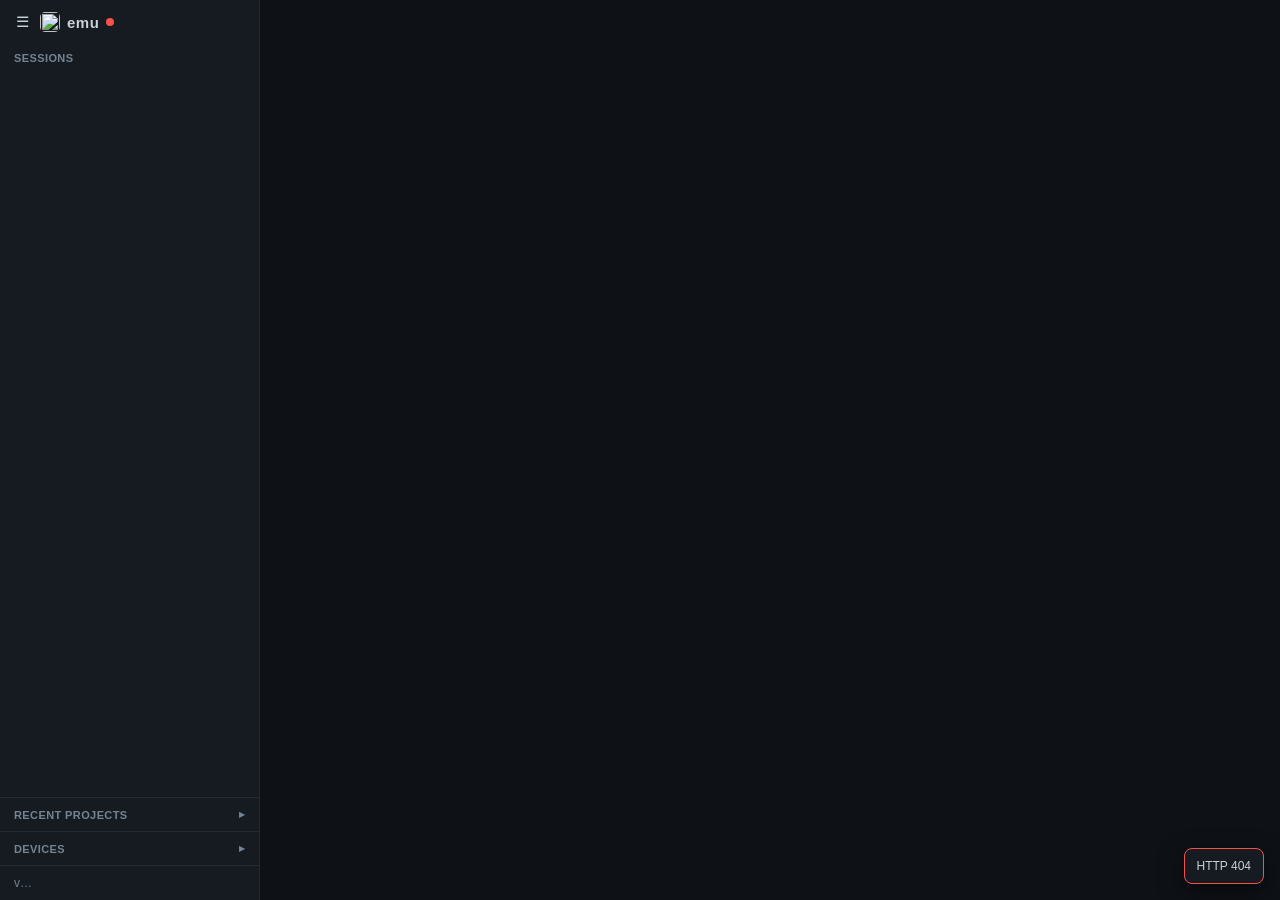
==== web/hub/index.html @ f79dda43 "feat: emu hub — 모든 세션을 한 페이지에서 (허브 2단계) - lib/src/hub.dart: 허브 서버(4576 우선), ~/.emu/hub.json, 세션 목록·상" ====
<!DOCTYPE html>
<html lang="en">
<head>
  <meta charset="UTF-8" />
  <meta name="viewport" content="width=device-width, initial-scale=1.0" />
  <meta name="emu-token" content="__EMU_SESSION_TOKEN__" />
  <title>emu hub</title>
  <link rel="icon" type="image/png" href="favicon.png" />
  <link rel="apple-touch-icon" href="apple-touch-icon.png" />
  <link rel="stylesheet" href="hub.css" />
</head>
<body>
  <div class="hub" id="hub">
    <div class="drawer-back" id="drawer-back"></div>
    <aside class="drawer" id="drawer" aria-label="Sessions">
      <div class="dtop">
        <button class="ghost icon" id="drawer-toggle" title="Hide the drawer (⌘\)" aria-label="Toggle drawer">☰</button>
        <div class="brand"><img src="favicon.png" alt="" class="brand-icon" />emu<span class="dot" id="conn-dot" title="disconnected"></span></div>
      </div>

      <section class="dsec" data-sec="sessions">
        <div class="dhead"><span>Sessions</span><span class="count" id="session-count"></span></div>
        <div class="dlist" id="session-list"></div>
      </section>

      <section class="dsec fold" data-sec="recent">
        <button class="dhead toggle" data-fold="recent"><span>Recent projects</span><span class="chev">▸</span></button>
        <div class="dlist" id="recent-list"></div>
      </section>

      <section class="dsec fold" data-sec="devices">
        <button class="dhead toggle" data-fold="devices"><span>Devices</span><span class="chev">▸</span></button>
        <div class="dlist" id="device-list"></div>
      </section>

      <div class="dfoot">
        <button class="ghost ver" id="version" title="Version">v…</button>
      </div>
    </aside>

    <main class="main" id="main">
      <button class="ghost icon reopen" id="drawer-open" title="Show the drawer (⌘\)" aria-label="Show drawer" hidden>☰</button>
      <div class="empty" id="empty" hidden></div>
    </main>
  </div>

  <div class="rowpop" id="rowpop" role="menu" hidden></div>
  <div class="modal-back" id="modal" hidden>
    <div class="modal" role="dialog" aria-modal="true">
      <div class="mhead"><b id="modal-title"></b><button class="ghost icon" id="modal-close" aria-label="Close">×</button></div>
      <div class="mbody" id="modal-body"></div>
    </div>
  </div>
  <div class="toast" id="toast" hidden></div>

  <script src="hub.js"></script>
</body>
</html>
---- web/hub/hub.css ----
:root {
  --bg: #0e1116;
  --bg-alt: #161b22;
  --bg-hover: #1c232c;
  --bg-on: #1f2a3a;
  --border: #232a33;
  --fg: #c9d1d9;
  --muted: #768390;
  --accent: #2f81f7;
  --error: #f85149;
  --warn: #d29922;
  --ok: #3fb950;
  font-size: 13px;
}

* { box-sizing: border-box; }
html, body { margin: 0; height: 100%; background: var(--bg); color: var(--fg); font-family: -apple-system, BlinkMacSystemFont, "Segoe UI", sans-serif; }
button { font: inherit; color: inherit; cursor: pointer; }
.ghost { background: none; border: 0; padding: 4px 6px; border-radius: 6px; }
.ghost:hover { background: var(--bg-hover); }
.icon { width: 28px; height: 28px; padding: 0; font-size: 15px; line-height: 28px; text-align: center; }

.hub { display: flex; height: 100vh; }

/* ---- drawer ---- */
.drawer { flex: none; width: 260px; display: flex; flex-direction: column; min-height: 0; background: var(--bg-alt); border-right: 1px solid var(--border); }
.hub.closed .drawer { display: none; }
.drawer-back { display: none; }
.dtop { display: flex; align-items: center; gap: 4px; padding: 8px 8px 6px; }
.brand { font-weight: 700; font-size: 15px; letter-spacing: .5px; display: flex; align-items: center; gap: 7px; }
.brand-icon { width: 20px; height: 20px; border-radius: 5px; }
.dot { display: inline-block; width: 8px; height: 8px; border-radius: 50%; background: var(--error); }
.dot.on { background: var(--ok); }

.dsec { display: flex; flex-direction: column; min-height: 0; padding: 4px 6px; border-top: 1px solid var(--border); }
.dsec[data-sec="sessions"] { flex: 1; border-top: 0; }
.dhead { display: flex; align-items: center; justify-content: space-between; width: 100%; padding: 6px 8px; color: var(--muted); font-size: 11px; font-weight: 600; text-transform: uppercase; letter-spacing: .4px; background: none; border: 0; }
button.dhead:hover { color: var(--fg); }
.count { font-weight: 500; }
.dlist { display: flex; flex-direction: column; gap: 2px; overflow: auto; min-height: 0; }
.fold .dlist { display: none; max-height: 220px; }
.fold.open .dlist { display: flex; }
.fold.open .chev { transform: rotate(90deg); }
.chev { transition: transform .12s; }
.note { padding: 4px 8px 8px; color: var(--muted); font-size: 12px; line-height: 1.5; }
.note code { color: var(--fg); }

.row { position: relative; }
.pick { display: flex; flex-direction: column; gap: 2px; width: 100%; text-align: left; padding: 6px 30px 6px 8px; border-radius: 8px; background: none; border: 0; }
.pick:hover { background: var(--bg-hover); }
.row.on .pick { background: var(--bg-on); }
.l1 { display: flex; align-items: center; gap: 7px; min-width: 0; }
.l1 .name { font-weight: 600; overflow: hidden; text-overflow: ellipsis; white-space: nowrap; }
.l1 .port { color: var(--muted); font-size: 11px; }
.l2 { color: var(--muted); font-size: 11.5px; overflow: hidden; text-overflow: ellipsis; white-space: nowrap; padding-left: 15px; }
.badge { font-size: 10px; padding: 0 5px; border-radius: 4px; border: 1px solid var(--border); color: var(--muted); }
.badge.warn { color: var(--warn); border-color: #5a4613; }
.sdot { flex: none; width: 8px; height: 8px; border-radius: 50%; background: var(--muted); }
.sdot.running { background: var(--ok); }
.sdot.starting, .sdot.restarting, .sdot.pending { background: var(--warn); animation: pulse 1.2s infinite; }
.sdot.failed, .sdot.crashed { background: var(--error); }
.sdot.stopped { background: #444c56; }
.sdot.unknown { background: transparent; border: 1px solid var(--muted); }
@keyframes pulse { 50% { opacity: .35; } }
.more { position: absolute; top: 5px; right: 4px; opacity: 0; }
.row:hover .more, .row.on .more, .more[aria-expanded="true"] { opacity: 1; }
@media (hover: none) { .more { opacity: 1; } }

.rrow { display: flex; align-items: center; gap: 6px; padding: 4px 8px; border-radius: 8px; }
.rrow:hover { background: var(--bg-hover); }
.rrow .rtext { flex: 1; min-width: 0; }
.rrow .rtext div { overflow: hidden; text-overflow: ellipsis; white-space: nowrap; }
.rrow .sub { color: var(--muted); font-size: 11px; }
.small-btn { flex: none; font-size: 11px; padding: 2px 8px; border-radius: 6px; border: 1px solid var(--border); background: var(--bg); }
.small-btn:hover { border-color: var(--accent); color: var(--accent); }
.small-btn:disabled { opacity: .5; cursor: default; }

.dfoot { display: flex; align-items: center; gap: 4px; padding: 6px 8px; border-top: 1px solid var(--border); }
.ver { font-size: 12px; color: var(--muted); }
.ver b { color: var(--accent); font-weight: 600; }

/* ---- main ---- */
.main { position: relative; flex: 1; min-width: 0; display: flex; }
.main iframe { flex: 1; width: 100%; height: 100%; border: 0; background: var(--bg); }
.main iframe[hidden] { display: none; }
.reopen { position: absolute; left: 6px; bottom: 6px; z-index: 2; background: var(--bg-alt); border: 1px solid var(--border); }
.empty { margin: auto; max-width: 440px; padding: 24px; text-align: center; color: var(--muted); line-height: 1.6; }
.empty h2 { color: var(--fg); font-size: 16px; margin: 0 0 8px; }
.empty code { color: var(--fg); background: var(--bg-alt); padding: 1px 5px; border-radius: 4px; }

/* ---- popups ---- */
.rowpop { position: fixed; z-index: 20; min-width: 190px; padding: 4px; background: var(--bg-alt); border: 1px solid var(--border); border-radius: 8px; box-shadow: 0 8px 24px #0008; display: flex; flex-direction: column; }
.rowpop[hidden] { display: none; }
.rowpop button { text-align: left; padding: 6px 10px; border-radius: 6px; background: none; border: 0; }
.rowpop button:hover, .rowpop button:focus-visible { background: var(--bg-hover); outline: none; }
.rowpop .danger { color: var(--error); }
.rowpop hr { border: 0; border-top: 1px solid var(--border); margin: 4px 0; }

.modal-back { position: fixed; inset: 0; z-index: 30; background: #0009; display: flex; align-items: center; justify-content: center; padding: 16px; }
.modal-back[hidden] { display: none; }
.modal { width: 560px; max-width: 100%; max-height: 80vh; display: flex; flex-direction: column; background: var(--bg-alt); border: 1px solid var(--border); border-radius: 10px; }
.mhead { display: flex; align-items: center; justify-content: space-between; padding: 10px 12px; border-bottom: 1px solid var(--border); }
.mbody { padding: 12px; overflow: auto; line-height: 1.55; }
.mbody pre { white-space: pre-wrap; font: 12px ui-monospace, SFMono-Regular, Menlo, monospace; background: var(--bg); padding: 10px; border-radius: 6px; margin: 8px 0; }
.mbody .actions { display: flex; gap: 8px; justify-content: flex-end; margin-top: 12px; }
.mbody .actions button { padding: 5px 12px; border-radius: 6px; border: 1px solid var(--border); background: var(--bg); }
.mbody .actions button.primary { background: var(--accent); border-color: var(--accent); color: #fff; }
.mbody .actions button.danger { background: #8b2c28; border-color: #8b2c28; color: #fff; }

.toast { position: fixed; right: 16px; bottom: 16px; z-index: 40; max-width: 420px; padding: 10px 12px; background: var(--bg-alt); border: 1px solid var(--border); border-radius: 8px; white-space: pre-wrap; font-size: 12px; box-shadow: 0 8px 24px #0008; }
.toast.err { border-color: var(--error); }

/* ---- narrow: the drawer covers the page ---- */
@media (max-width: 900px) {
  .drawer { position: fixed; left: 0; top: 0; bottom: 0; z-index: 10; box-shadow: 4px 0 24px #0008; }
  .hub:not(.narrow-open) .drawer { display: none; }
  .hub.narrow-open .drawer-back { display: block; position: fixed; inset: 0; z-index: 9; background: #0006; }
  .hub:not(.narrow-open) .reopen { display: block; }
}
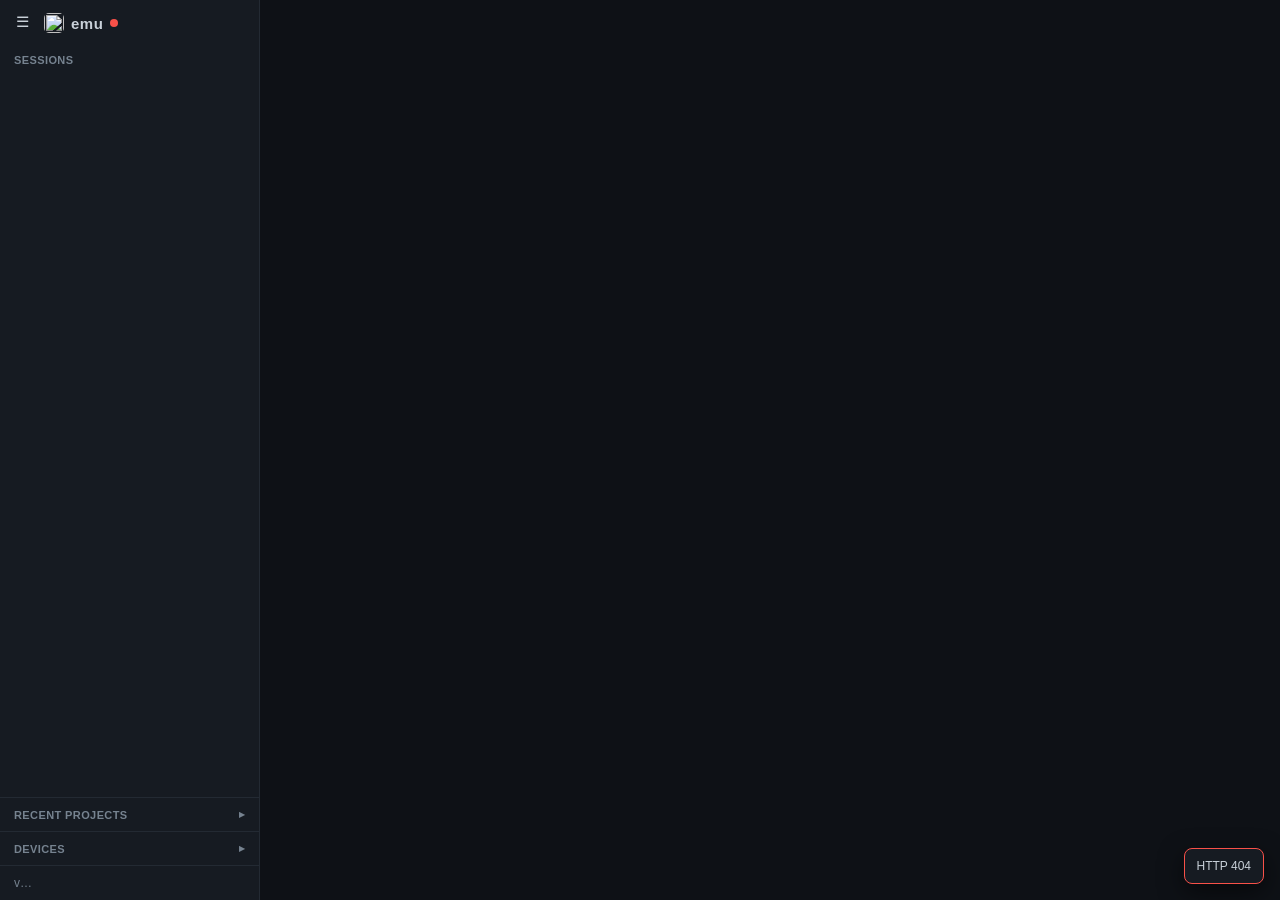
==== commit 9a64ae00: "fix(hub): 서랍을 닫으면 여백 없이 — ☰ 는 같은 자리에 떠 있고 대시보드 상단바가 자리를 비움 허브가 iframe 대시보드에 postMessage(emu-hub-inse" ====
--- a/web/hub/index.html
+++ b/web/hub/index.html
@@ -12,9 +12,10 @@
 <body>
   <div class="hub" id="hub">
     <div class="drawer-back" id="drawer-back"></div>
+    <!-- Outside the drawer: stays at the same spot whether it is open or not. -->
+    <button class="ghost icon" id="drawer-toggle" title="Hide the drawer (⌘\)" aria-label="Toggle drawer" aria-expanded="true">☰</button>
     <aside class="drawer" id="drawer" aria-label="Sessions">
       <div class="dtop">
-        <button class="ghost icon" id="drawer-toggle" title="Hide the drawer (⌘\)" aria-label="Toggle drawer">☰</button>
         <div class="brand"><img src="favicon.png" alt="" class="brand-icon" />emu<span class="dot" id="conn-dot" title="disconnected"></span></div>
       </div>
 
@@ -39,7 +40,6 @@
     </aside>
 
     <main class="main" id="main">
-      <button class="ghost icon reopen" id="drawer-open" title="Show the drawer (⌘\)" aria-label="Show drawer" hidden>☰</button>
       <div class="empty" id="empty" hidden></div>
     </main>
   </div>
--- a/web/hub/hub.css
+++ b/web/hub/hub.css
@@ -24,9 +24,14 @@
 
 /* ---- drawer ---- */
 .drawer { flex: none; width: 260px; display: flex; flex-direction: column; min-height: 0; background: var(--bg-alt); border-right: 1px solid var(--border); }
+/* Closed: no drawer at all. ☰ floats where it was, over the dashboard's top
+   bar, which the hub asks to make room (see setDrawer in hub.js). */
 .hub.closed .drawer { display: none; }
+#drawer-toggle { position: fixed; left: 8px; top: 8px; z-index: 12; }
+.hub.inset #drawer-toggle { background: var(--bg-alt); }
+.hub.inset #drawer-toggle:hover { background: var(--bg-hover); }
 .drawer-back { display: none; }
-.dtop { display: flex; align-items: center; gap: 4px; padding: 8px 8px 6px; }
+.dtop { display: flex; align-items: center; gap: 4px; padding: 8px 8px 6px 44px; min-height: 44px; }
 .brand { font-weight: 700; font-size: 15px; letter-spacing: .5px; display: flex; align-items: center; gap: 7px; }
 .brand-icon { width: 20px; height: 20px; border-radius: 5px; }
 .dot { display: inline-block; width: 8px; height: 8px; border-radius: 50%; background: var(--error); }
@@ -83,7 +88,6 @@
 .main { position: relative; flex: 1; min-width: 0; display: flex; }
 .main iframe { flex: 1; width: 100%; height: 100%; border: 0; background: var(--bg); }
 .main iframe[hidden] { display: none; }
-.reopen { position: absolute; left: 6px; bottom: 6px; z-index: 2; background: var(--bg-alt); border: 1px solid var(--border); }
 .empty { margin: auto; max-width: 440px; padding: 24px; text-align: center; color: var(--muted); line-height: 1.6; }
 .empty h2 { color: var(--fg); font-size: 16px; margin: 0 0 8px; }
 .empty code { color: var(--fg); background: var(--bg-alt); padding: 1px 5px; border-radius: 4px; }
@@ -110,10 +114,9 @@
 .toast { position: fixed; right: 16px; bottom: 16px; z-index: 40; max-width: 420px; padding: 10px 12px; background: var(--bg-alt); border: 1px solid var(--border); border-radius: 8px; white-space: pre-wrap; font-size: 12px; box-shadow: 0 8px 24px #0008; }
 .toast.err { border-color: var(--error); }
 
-/* ---- narrow: the drawer covers the page ---- */
+/* ---- narrow: closed is the rail; open covers the page ---- */
 @media (max-width: 900px) {
-  .drawer { position: fixed; left: 0; top: 0; bottom: 0; z-index: 10; box-shadow: 4px 0 24px #0008; }
   .hub:not(.narrow-open) .drawer { display: none; }
+  .hub.narrow-open .drawer { position: fixed; left: 0; top: 0; bottom: 0; z-index: 10; box-shadow: 4px 0 24px #0008; }
   .hub.narrow-open .drawer-back { display: block; position: fixed; inset: 0; z-index: 9; background: #0006; }
-  .hub:not(.narrow-open) .reopen { display: block; }
 }
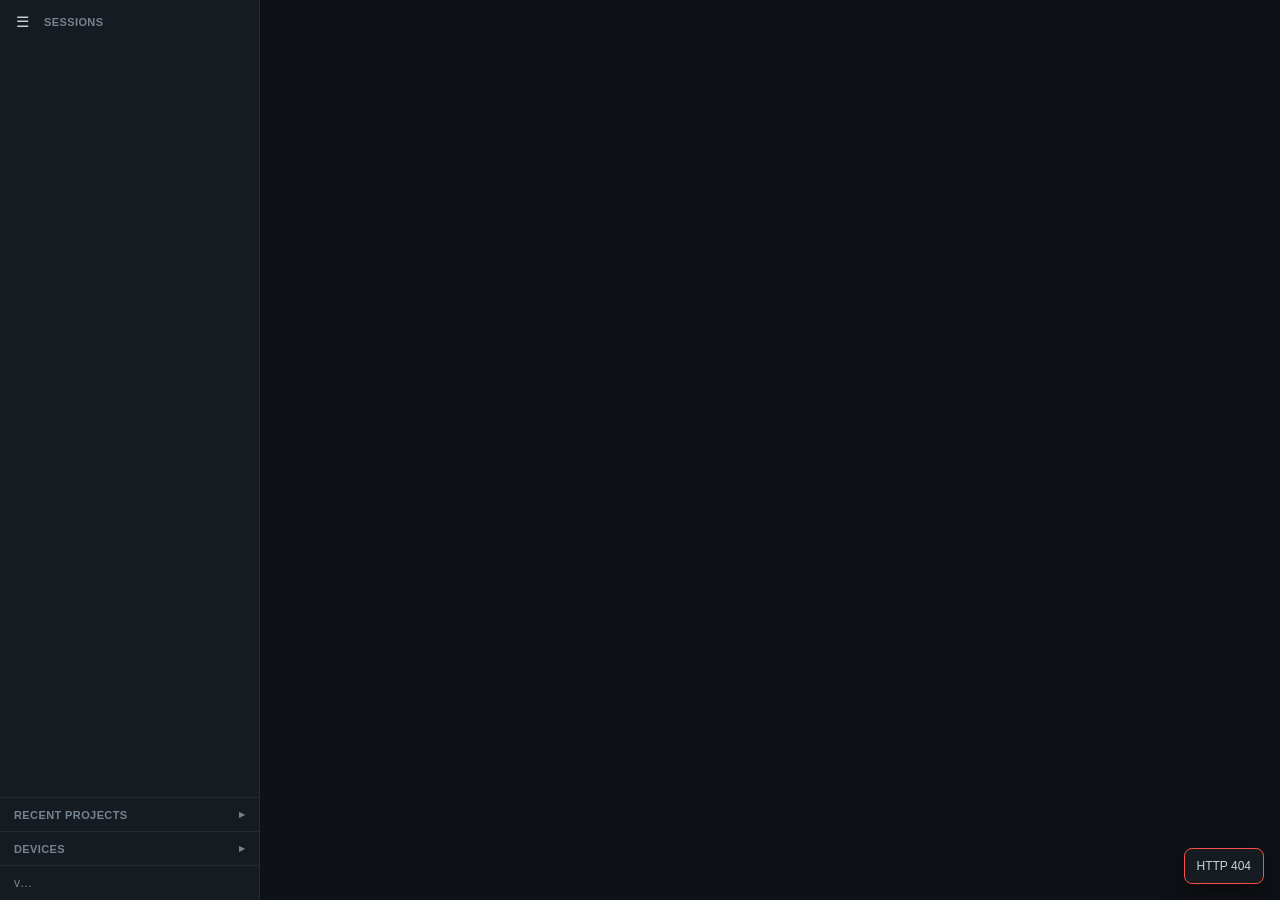
==== commit 8d65da26: "fix(hub): 서랍에서 emu 타이틀·연결 점 제거 — ☰ 옆에 SESSIONS 제목, 끊기면 토스트와 흐린 목록 Co-Authored-By: Claude Opus 5.5 <n" ====
--- a/web/hub/index.html
+++ b/web/hub/index.html
@@ -15,10 +15,6 @@
     <!-- Outside the drawer: stays at the same spot whether it is open or not. -->
     <button class="ghost icon" id="drawer-toggle" title="Hide the drawer (⌘\)" aria-label="Toggle drawer" aria-expanded="true">☰</button>
     <aside class="drawer" id="drawer" aria-label="Sessions">
-      <div class="dtop">
-        <div class="brand"><img src="favicon.png" alt="" class="brand-icon" />emu<span class="dot" id="conn-dot" title="disconnected"></span></div>
-      </div>
-
       <section class="dsec" data-sec="sessions">
         <div class="dhead"><span>Sessions</span><span class="count" id="session-count"></span></div>
         <div class="dlist" id="session-list"></div>
--- a/web/hub/hub.css
+++ b/web/hub/hub.css
@@ -31,11 +31,10 @@
 .hub.inset #drawer-toggle { background: var(--bg-alt); }
 .hub.inset #drawer-toggle:hover { background: var(--bg-hover); }
 .drawer-back { display: none; }
-.dtop { display: flex; align-items: center; gap: 4px; padding: 8px 8px 6px 44px; min-height: 44px; }
-.brand { font-weight: 700; font-size: 15px; letter-spacing: .5px; display: flex; align-items: center; gap: 7px; }
-.brand-icon { width: 20px; height: 20px; border-radius: 5px; }
-.dot { display: inline-block; width: 8px; height: 8px; border-radius: 50%; background: var(--error); }
-.dot.on { background: var(--ok); }
+/* The first header shares its row with the floating ☰. */
+.dsec[data-sec="sessions"] { padding-top: 0; }
+.dsec[data-sec="sessions"] > .dhead { min-height: 44px; padding: 0 10px 0 38px; }
+.drawer.offline .dlist { opacity: .5; }
 
 .dsec { display: flex; flex-direction: column; min-height: 0; padding: 4px 6px; border-top: 1px solid var(--border); }
 .dsec[data-sec="sessions"] { flex: 1; border-top: 0; }
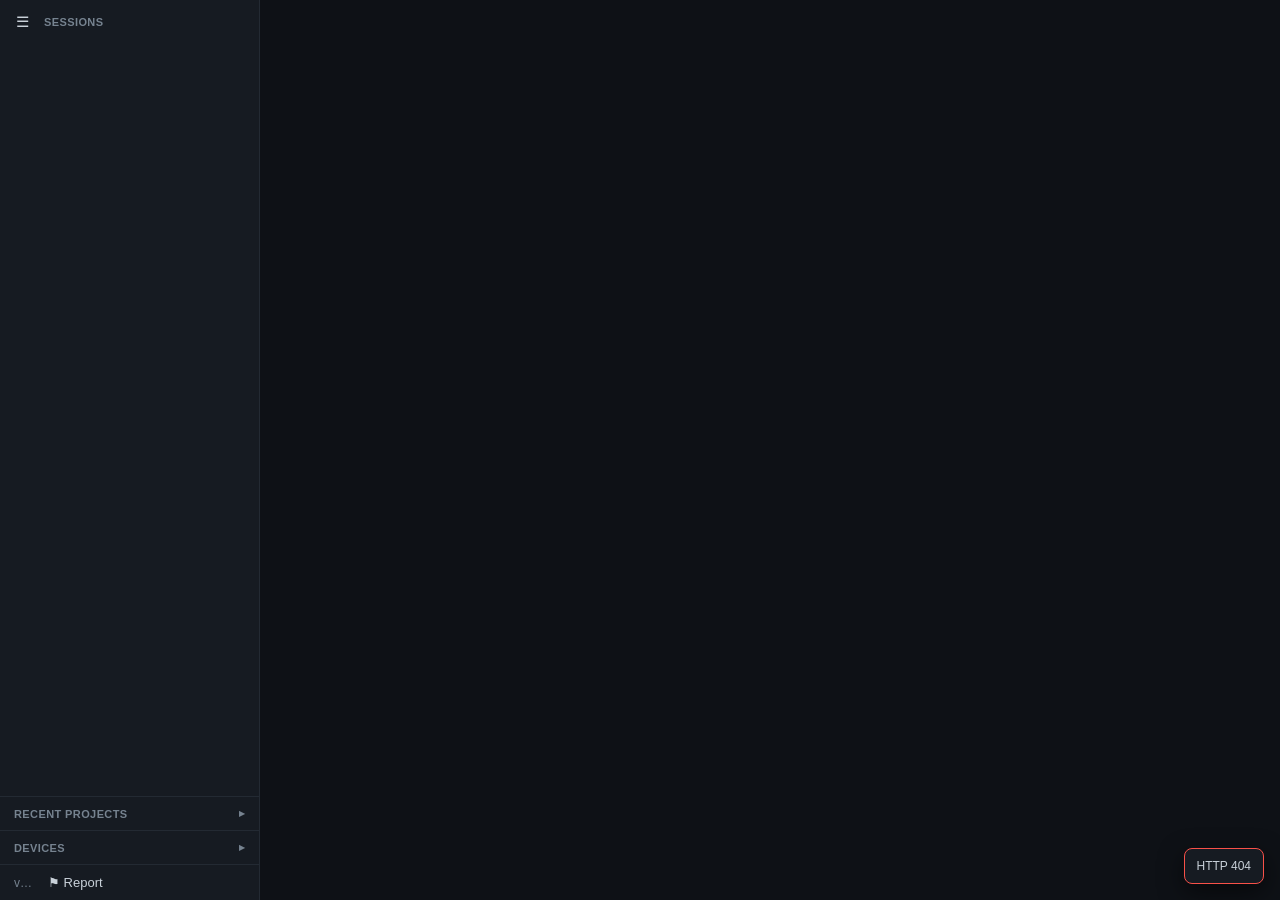
==== commit 2d460425: "feat: emu report — CLI·대시보드·허브에서 emu 에 GitHub 이슈로 리포트 (#50) - emu report <bug|feature|question> "<제목" ====
--- a/web/hub/index.html
+++ b/web/hub/index.html
@@ -8,6 +8,7 @@
   <link rel="icon" type="image/png" href="favicon.png" />
   <link rel="apple-touch-icon" href="apple-touch-icon.png" />
   <link rel="stylesheet" href="hub.css" />
+  <link rel="stylesheet" href="report.css" />
 </head>
 <body>
   <div class="hub" id="hub">
@@ -32,6 +33,7 @@
 
       <div class="dfoot">
         <button class="ghost ver" id="version" title="Version">v…</button>
+        <button class="ghost" id="report" data-emu-report title="Report a bug or idea about emu (GitHub issue)">⚑ Report</button>
       </div>
     </aside>
 
@@ -50,5 +52,6 @@
   <div class="toast" id="toast" hidden></div>
 
   <script src="hub.js"></script>
+  <script src="report.js"></script>
 </body>
 </html>
